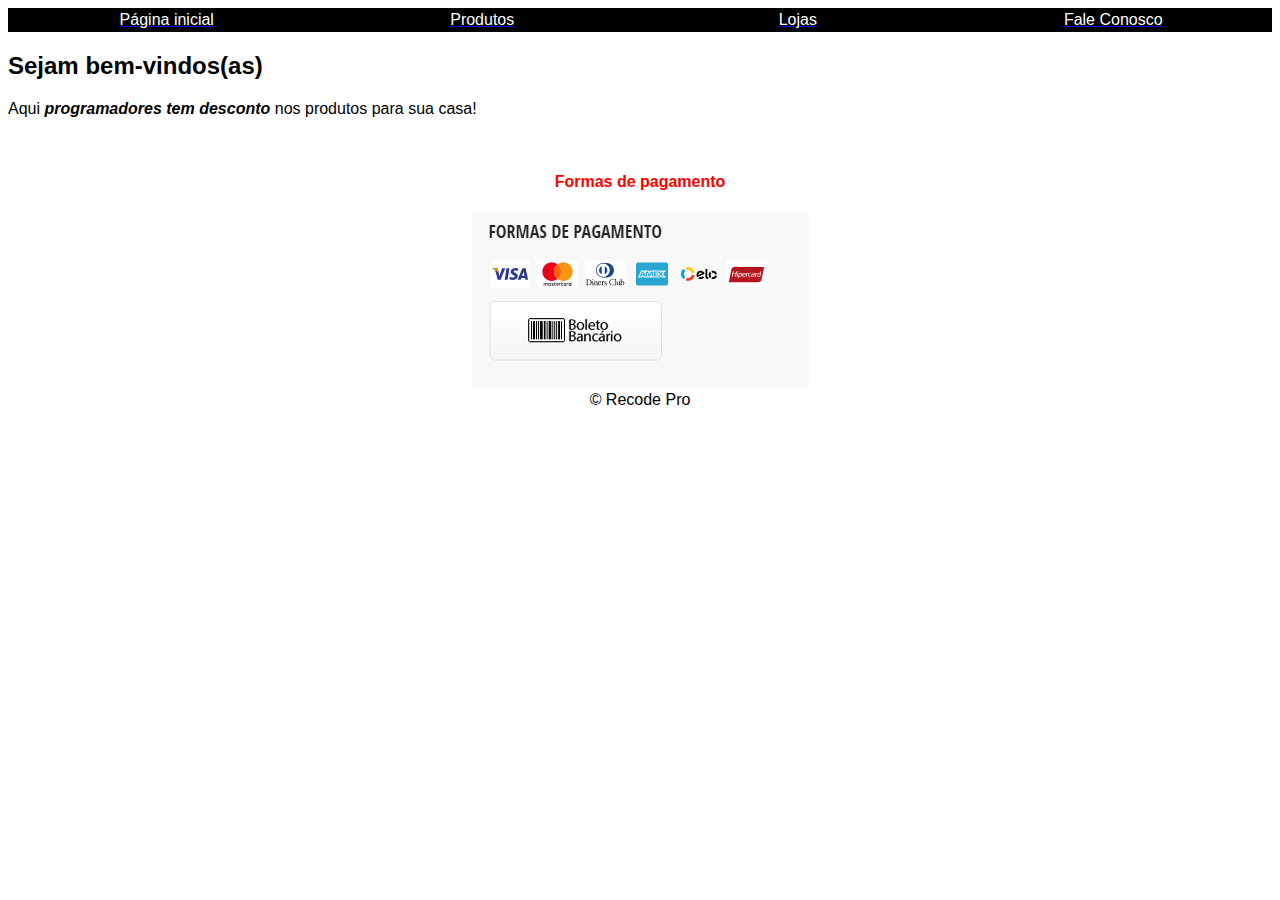
==== Curso/curso-main/index.html @ bf6c3c94 "." ====
<!DOCTYPE html>
<html lang="pt-br">
    <head>
        <meta charset="UTF-8">
        <title> Full Stack Eletro </title>
        <style>
            body {
                font-family: Arial, Helvetica, sans-serif
            }
        </style>
    </head>
    <body>
        <!-- Menu -->
        <table bgcolor="black" width="100%">
            <tr>
                <td align="center" width="25%">
                    <a href="index.html">
                        <font color="white"> Página inicial </font>
                    </a>
                </td>
                <td align="center" width="25%">
                    <a href="produtos.html"> 
                        <font color="white"> Produtos </font>
                    </a>
                </td>
                <td align="center" width="25%">
                    <a href="loja.html">
                        <font color="white"> Lojas </font>
                    </a>
                </td>
                <td align="center" width="25%">
                    <a href="contato.html">
                        <font color="white"> Fale Conosco </font>
                    </a>
                </td>
            </tr>
        </table>
        <!-- Menu -->
        <h2>
            <font> Sejam bem-vindos(as) </font>
        </h2>
        <p>Aqui <strong><em> programadores tem desconto </strong></em> nos produtos para sua casa!</p>

        <br>

        <center>
            <span>
        <h4>
            <font color="red"> Formas de pagamento </font>
        </h4>
        <img src="./imagens/forma de pagamento.png" alt="Formas de pagamento">
            </span>
        </center>
        <center> &copy; Recode Pro</center>
    </body>
</html>
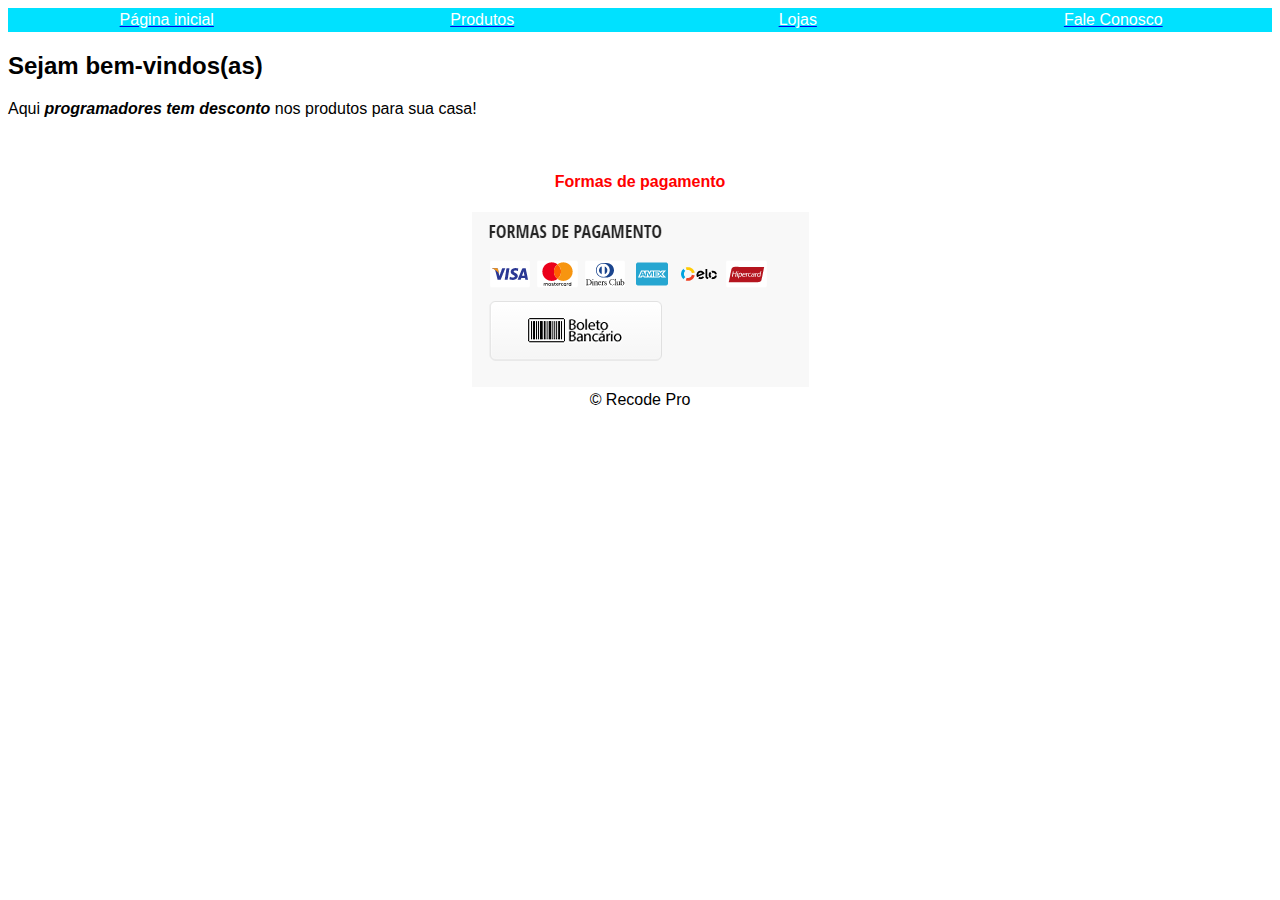
==== commit b13e5404: "." ====
--- a/Curso/curso-main/index.html
+++ b/Curso/curso-main/index.html
@@ -3,15 +3,11 @@
     <head>
         <meta charset="UTF-8">
         <title> Full Stack Eletro </title>
-        <style>
-            body {
-                font-family: Arial, Helvetica, sans-serif
-            }
-        </style>
+        <link rel="stylesheet" href="css/style.css">
     </head>
     <body>
         <!-- Menu -->
-        <table bgcolor="black" width="100%">
+        <table class="menu" width="100%">
             <tr>
                 <td align="center" width="25%">
                     <a href="index.html">
--- a/Curso/curso-main/css/style.css
+++ b/Curso/curso-main/css/style.css
@@ -0,0 +1,8 @@
+body {
+    font-family: Arial, Helvetica, sans-serif;
+}
+
+.menu {
+    background-color: rgb(0, 225, 255);
+    
+}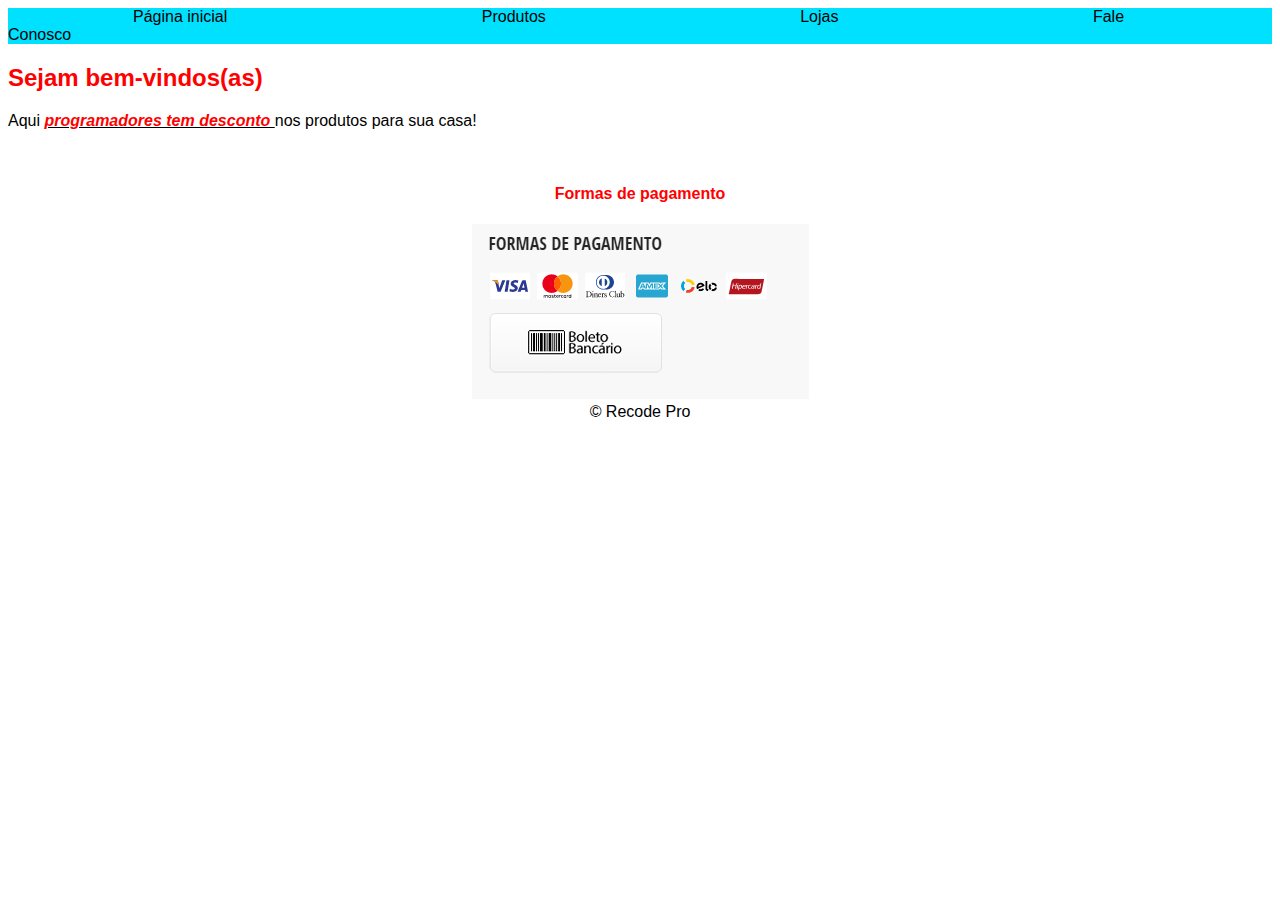
==== commit 4dd3d8e8: "Melhorias" ====
--- a/Curso/curso-main/index.html
+++ b/Curso/curso-main/index.html
@@ -7,46 +7,31 @@
     </head>
     <body>
         <!-- Menu -->
-        <table class="menu" width="100%">
-            <tr>
-                <td align="center" width="25%">
-                    <a href="index.html">
-                        <font color="white"> Página inicial </font>
-                    </a>
-                </td>
-                <td align="center" width="25%">
-                    <a href="produtos.html"> 
-                        <font color="white"> Produtos </font>
-                    </a>
-                </td>
-                <td align="center" width="25%">
-                    <a href="loja.html">
-                        <font color="white"> Lojas </font>
-                    </a>
-                </td>
-                <td align="center" width="25%">
-                    <a href="contato.html">
-                        <font color="white"> Fale Conosco </font>
-                    </a>
-                </td>
-            </tr>
-        </table>
+
+        <nav class="menu">
+            <a href="index.html" id="menu"> Página inicial </a>
+            <a href="produtos.html" id="menu"> Produtos </a>
+            <a href="loja.html" id="menu"> Lojas </a>
+            <a href="contato.html" id="menu"> Fale Conosco </a>
+        </nav>
         <!-- Menu -->
-        <h2>
-            <font> Sejam bem-vindos(as) </font>
+        
+        <main>
+        <h2 class="fh2">
+             Sejam bem-vindos(as)
         </h2>
-        <p>Aqui <strong><em> programadores tem desconto </strong></em> nos produtos para sua casa!</p>
+        <p>Aqui <strong><em><u><span class="red"> programadores tem desconto </span></u></strong></em> nos produtos para sua casa!</p>
+        </main>
 
         <br>
 
-        <center>
-            <span>
-        <h4>
-            <font color="red"> Formas de pagamento </font>
-        </h4>
-        <img src="./imagens/forma de pagamento.png" alt="Formas de pagamento">
-            </span>
-        </center>
-        <center> &copy; Recode Pro</center>
+        <footer class="rodape">
+            <h4 class="red">
+                Formas de pagamento </font>
+            </h4>
+            <img src="./imagens/forma de pagamento.png" alt="Formas de pagamento"> <br>
+            
+            &copy; Recode Pro
+        </footer>
     </body>
 </html>--- a/Curso/curso-main/css/style.css
+++ b/Curso/curso-main/css/style.css
@@ -4,5 +4,25 @@
 
 .menu {
     background-color: rgb(0, 225, 255);
-    
+    text-decoration: none;
+    width: 100%
+}
+
+#menu {
+    text-decoration: none;
+    text-align: center;
+    color: black;
+    margin: 125px ;
+}
+
+.fh2 {
+    color: red;
+}
+
+.red {
+    color: red;
+}
+
+.rodape {
+    text-align: center;
 }